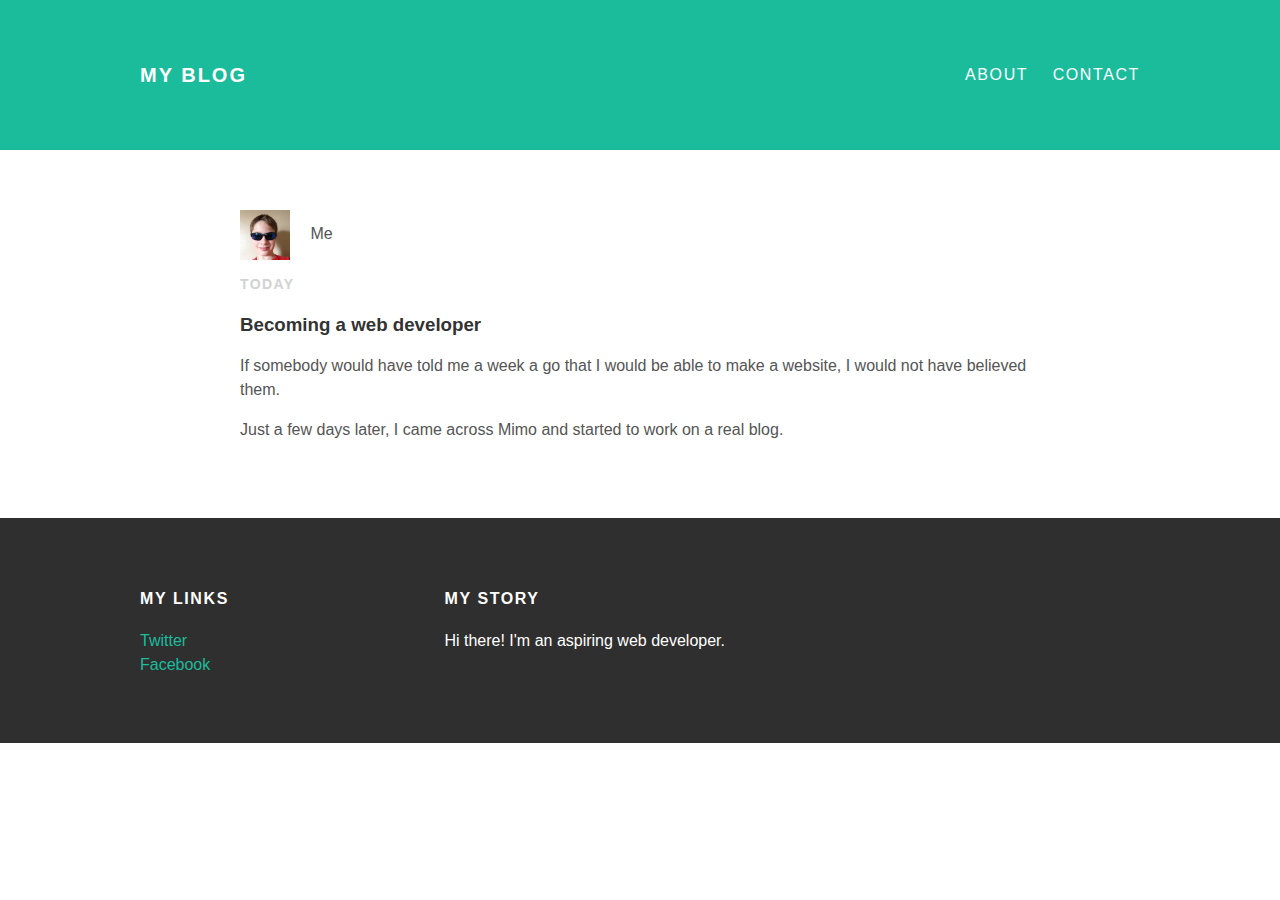
==== index.html @ c24c6acc "Add files via upload" ====
<!doctype html>
<html>
    <head>
        <title>My blog</title>
        <link rel="stylesheet" type="text/css" href="styles.css">
    </head>
    <body>
        <div id="header">
            <div class="container">
                <a id="header-title" href="index.html">My Blog</a>
                    <ul id="header-nav">
                        <li>
                            <a href="about.html">About</a>
                        </li>
                        <li>
                            <a href="mailto:collindkrapp@gmail.com">Contact</a>
                        </li>
                    </ul>
            </div>
        </div>
        <div id="content">
            <div class="post-container">
                <div class="post">
                    <div class="post-author">
                        <img src="me.jpg">
                        <span>Me</span>
                    </div>
                    <p class="post-date">Today</p>
                    <h3 class="post-title">Becoming a web developer</h3>
                    <div class="post-content">
                    <p>If somebody would have told me a week a go that I would be able to make a website, I would not have believed them.</p>
                    <p>Just a few days later, I came across Mimo and started to work on a real blog.</p></div>
                </div>
            </div>
        </div>
        <div id="footer">
            <div class="container">
                <div class="column">
                    <h4>My Links</h4>
                    <p>
                    <a href="">Twitter</a>
                    <br>
                    <a href="">Facebook</a>
                    </p>
                </div>
                <div class="column">
                    <h4>My Story</h4>
                    <p>Hi there! I'm an aspiring web developer.</p>
                </div>
            </div>
        </div>
    </body>
---- styles.css ----
@import url(http://fonts.googleeapis.com/css?family=Montserrat:400,700);

body {
    color: #555;
    margin: 0;
    
    font-family: 'Montserrat', sans-serif;
}

#header {
    background-color: #1abc9c;
    height: 150px;
    line-height: 150px;
}

#header a {
    color: white;
    text-decoration: none;
    
    text-transform: uppercase;
    letter-spacing: 0.1em;
}

#header a:hover {
    color: #222;
}

#header-title {
    display: block;
    float: left;
}

#header-nav {
    display: block;
    float: right;
    margin-top: 0;
}

#header-nav li {
    display: inline;
    padding-left: 20px;
}

.container {
    max-width: 1000px;
    margin: 0 auto;
}

#header-title {
    display: block;
    float: left;
    font-size: 20px;
    font-weight: bold;
}

#footer {
    background-color: #2f2f2f;
    padding: 50px 0;
}

#footer p {
    color: white;
}

#footer h4 {
    color: white;
    text-transform: uppercase;
    letter-spacing: 0.1em;
}

.column {
    min-width: 300px;
    display: inline-block;
    vertical-align: top;
}

a {
    color: #1abc9c;
    text-decoration: none;
}

a:hover {
    color: #F6A623
}

.post {
    max-width: 800px;
    margin: 0 auto;
    padding: 60px 0;
}

.post-author img {
    width: 50px;
    height: 50px;
    vertical-align: middle;
}

.about-author img {
    border-radius: 50%;
}

.post-author span {
    margin-left: 16px;
}

.post-date {
    color: #D2D2D2;
    
    font-size: 14px;
    font-weight: bold;
    
    text-transform: uppercase;
    letter-spacing: 0.1em;
}

.post, .about {
    max-width: 800px;
    margin: 0 auto;
    padding: 60px 0;
}

h1, h2, h3, h4 {
    color: #333;
}

p {
    line-height: 1.5;
}

.about {
    text-align: center;
}

.post-container:nth-child(even) {
    background-color: #f2f2f2;
}
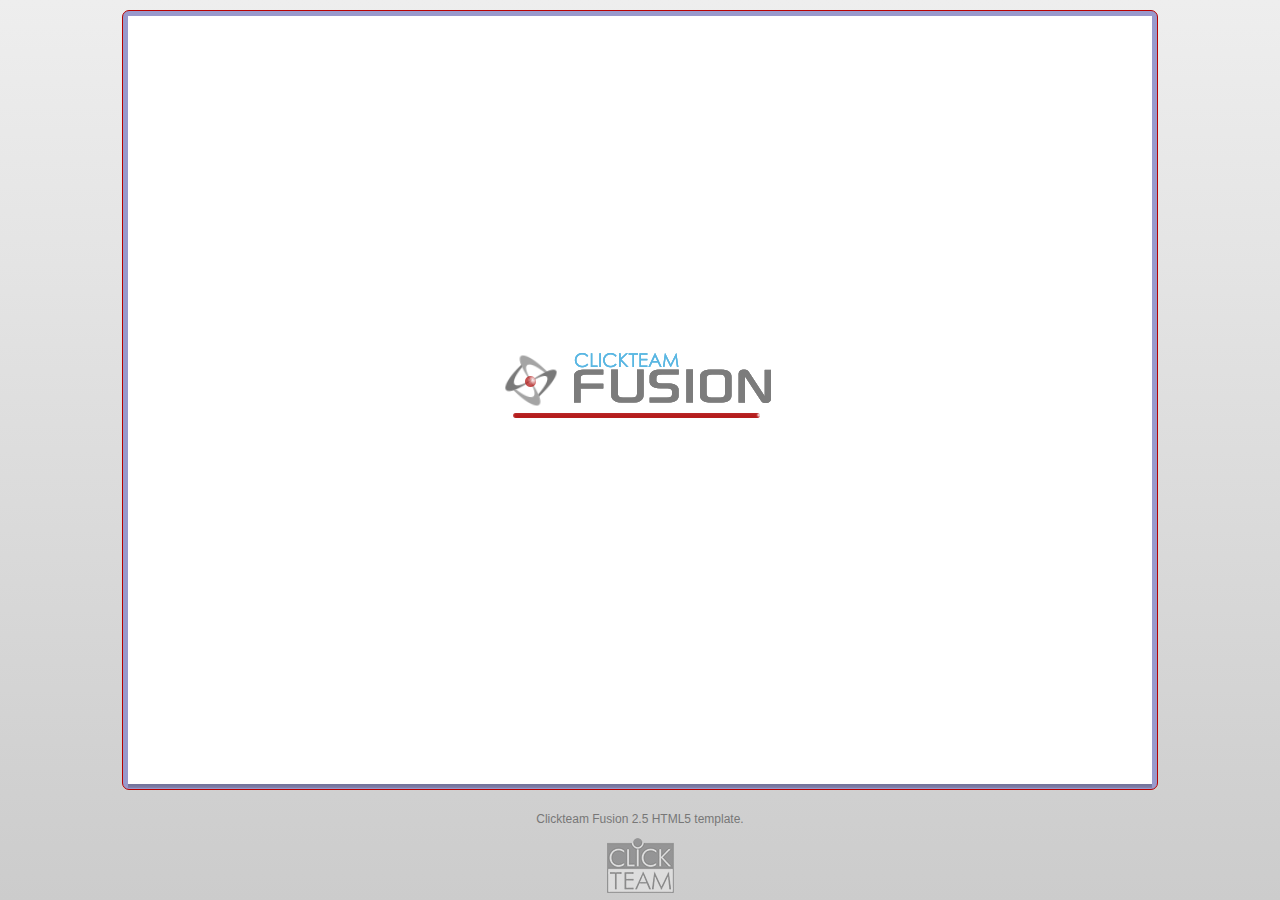
==== commit 397a26f5: "Add files via upload" ====
--- a/index.html
+++ b/index.html
@@ -1,52 +1,143 @@
-<!doctype html>
-<html>
-    <head>
-        <title>My blog</title>
-        <link rel="stylesheet" type="text/css" href="styles.css">
-    </head>
-    <body>
-        <div id="header">
-            <div class="container">
-                <a id="header-title" href="index.html">My Blog</a>
-                    <ul id="header-nav">
-                        <li>
-                            <a href="about.html">About</a>
-                        </li>
-                        <li>
-                            <a href="mailto:collindkrapp@gmail.com">Contact</a>
-                        </li>
-                    </ul>
-            </div>
-        </div>
-        <div id="content">
-            <div class="post-container">
-                <div class="post">
-                    <div class="post-author">
-                        <img src="me.jpg">
-                        <span>Me</span>
-                    </div>
-                    <p class="post-date">Today</p>
-                    <h3 class="post-title">Becoming a web developer</h3>
-                    <div class="post-content">
-                    <p>If somebody would have told me a week a go that I would be able to make a website, I would not have believed them.</p>
-                    <p>Just a few days later, I came across Mimo and started to work on a real blog.</p></div>
-                </div>
-            </div>
-        </div>
-        <div id="footer">
-            <div class="container">
-                <div class="column">
-                    <h4>My Links</h4>
-                    <p>
-                    <a href="">Twitter</a>
-                    <br>
-                    <a href="">Facebook</a>
-                    </p>
-                </div>
-                <div class="column">
-                    <h4>My Story</h4>
-                    <p>Hi there! I'm an aspiring web developer.</p>
-                </div>
-            </div>
-        </div>
-    </body>+<!DOCTYPE html>
+
+<html lang="en">
+
+<head>
+<meta http-equiv="Content-Type" content="text/html; charset=UTF-8"/>
+<meta name="viewport" content="width=device-width, initial-scale=1" />
+<style type="text/css">
+html {height: 100%;}
+body {
+	background-repeat: no-repeat;
+	background-attachment: fixed;
+	height: 100%;
+	min-height: 100%;
+	margin: 0;
+	
+	background: rgb(238,238,238); /* Old browsers */
+	/* IE9 SVG, needs conditional override of 'filter' to 'none' */
+	background: url([data-uri]);
+	background: -moz-linear-gradient(top,  rgba(238,238,238,1) 0%, rgba(204,204,204,1) 100%); /* FF3.6+ */
+	background: -webkit-gradient(linear, left top, left bottom, color-stop(0%,rgba(238,238,238,1)), color-stop(100%,rgba(204,204,204,1))); /* Chrome,Safari4+ */
+	background: -webkit-linear-gradient(top,  rgba(238,238,238,1) 0%,rgba(204,204,204,1) 100%); /* Chrome10+,Safari5.1+ */
+	background: -o-linear-gradient(top,  rgba(238,238,238,1) 0%,rgba(204,204,204,1) 100%); /* Opera 11.10+ */
+	background: -ms-linear-gradient(top,  rgba(238,238,238,1) 0%,rgba(204,204,204,1) 100%); /* IE10+ */
+	background: linear-gradient(to bottom,  rgba(238,238,238,1) 0%,rgba(204,204,204,1) 100%); /* W3C */
+	filter: progid:DXImageTransform.Microsoft.gradient( startColorstr='#eeeeee', endColorstr='#cccccc',GradientType=0 ); /* IE6-8 */
+}
+h1 {
+	font-family: Arial, Helvetica, sans-serif;
+	color: #962300;
+	font-size: 25px;
+}
+p {
+	font-family: Arial, Helvetica, sans-serif;
+	color: #777;
+	font-size: 12px;
+}
+#bloctxt {
+	border-left-width: 5px;
+	border-left-style: solid;
+	border-left-color: #962300;
+	padding-left: 10px;
+	position: absolute;
+	top:5%;
+	left: 50%;
+	width: 600px;
+	margin-left: -260px
+}
+#wrapper {
+	padding: 10px;
+	margin: 0 auto;
+}
+#border {
+	background-color: #99C;
+	border: 1px solid #B90000;
+	-webkit-border-radius: 7px;
+	-moz-border-radius: 7px;
+	border-radius: 7px;
+	margin: 0 auto;
+	padding: 5px;
+	width:1024px;
+	height:768px;
+}
+
+#canvas {
+	width:1024px; 
+	height:768px;
+}
+
+#MMFCanvas {
+	-webkit-box-shadow:  0px 0px 4px 4px rgba(0, 0, 0, 0.25); 
+    box-shadow:  0px 0px 4px 4px rgba(0, 0, 0, 0.25);
+}
+</style>
+
+  <title>Clickteam Fusion 2.5 HTML5 Runtime</title>
+
+	<script>
+	   	// Detection of old browsers that do not support the canvas element
+		// Falls back to a default page
+	    if (!document.createElement("canvas").getContext)
+	    {
+			window.open("http://www.clickteam.com/html5-fallback", "_self");
+		}
+	</script>
+	
+  	<!-- EXTRASOURCES -->
+	<!-- Loads the Javascript code...-->
+  	<script src="src/Runtime.js"></script>
+  	
+    <script>
+	// Detects if the html file is ran locally.
+	// You can remove this code for the final version
+	if (window.location.protocol == "file:")
+	{
+		document.write('<div id="bloctxt">');
+		document.write('<h1>The application cannot be run...</h1>');
+		document.write('<p>HTML browsers do not allow you to launch data files directly from the file system.<br>');
+		document.write('A drag & drop of the html file on a web-browser window will not work, on any machine.<br>');
+		document.write('Please use the Build & Run option (it opens a local web server) to run your application,<br>') 
+		document.write('or upload your application folder to a remote web-server, and start it from there...</p>');
+		document.write('</div>');
+		throw new error("Cannot run application");
+	}
+    </script>
+
+</head>
+
+<!-- This is where we create the Canvas element that will contain the application...-->
+<body>
+
+    <div id="wrapper">
+	    <div id="border">
+		    <div id="canvas">
+			    <canvas id="MMFCanvas" width="1024" height="768">
+				    <p>Your browser does not support Canvas.</p>
+			    </canvas>   
+		    </div>
+	    </div>
+    </div>  
+    <script>
+        window.rs = "src/Runtime.js";
+        window.fs = "618671";
+    </script>
+    <script>
+	    // RUNTIMESTART
+	    // This is where the HTML5 runtime is actually started
+	    window.addEventListener("load", windowLoaded, false);
+	    function windowLoaded()
+	    {
+		    // Calls the runtime
+		    // First parameter : name of the canvas element
+		    // Second parameter : path to the cch file. Images and sounds must lay beside this file
+		    new Runtime("MMFCanvas", "resources/CFCK_GAME.cch");
+	    }
+	    // RUNTIMESTARTEND
+    </script>
+
+    <p align="center">Clickteam Fusion 2.5 HTML5 template.</p>
+    <!-- Clickteam logo, encoded within the html code.-->  
+    <div align="center"><a href="http://www.clickteam.com"><img src="[data-uri]"></a></div> 
+</body>
+</html>
